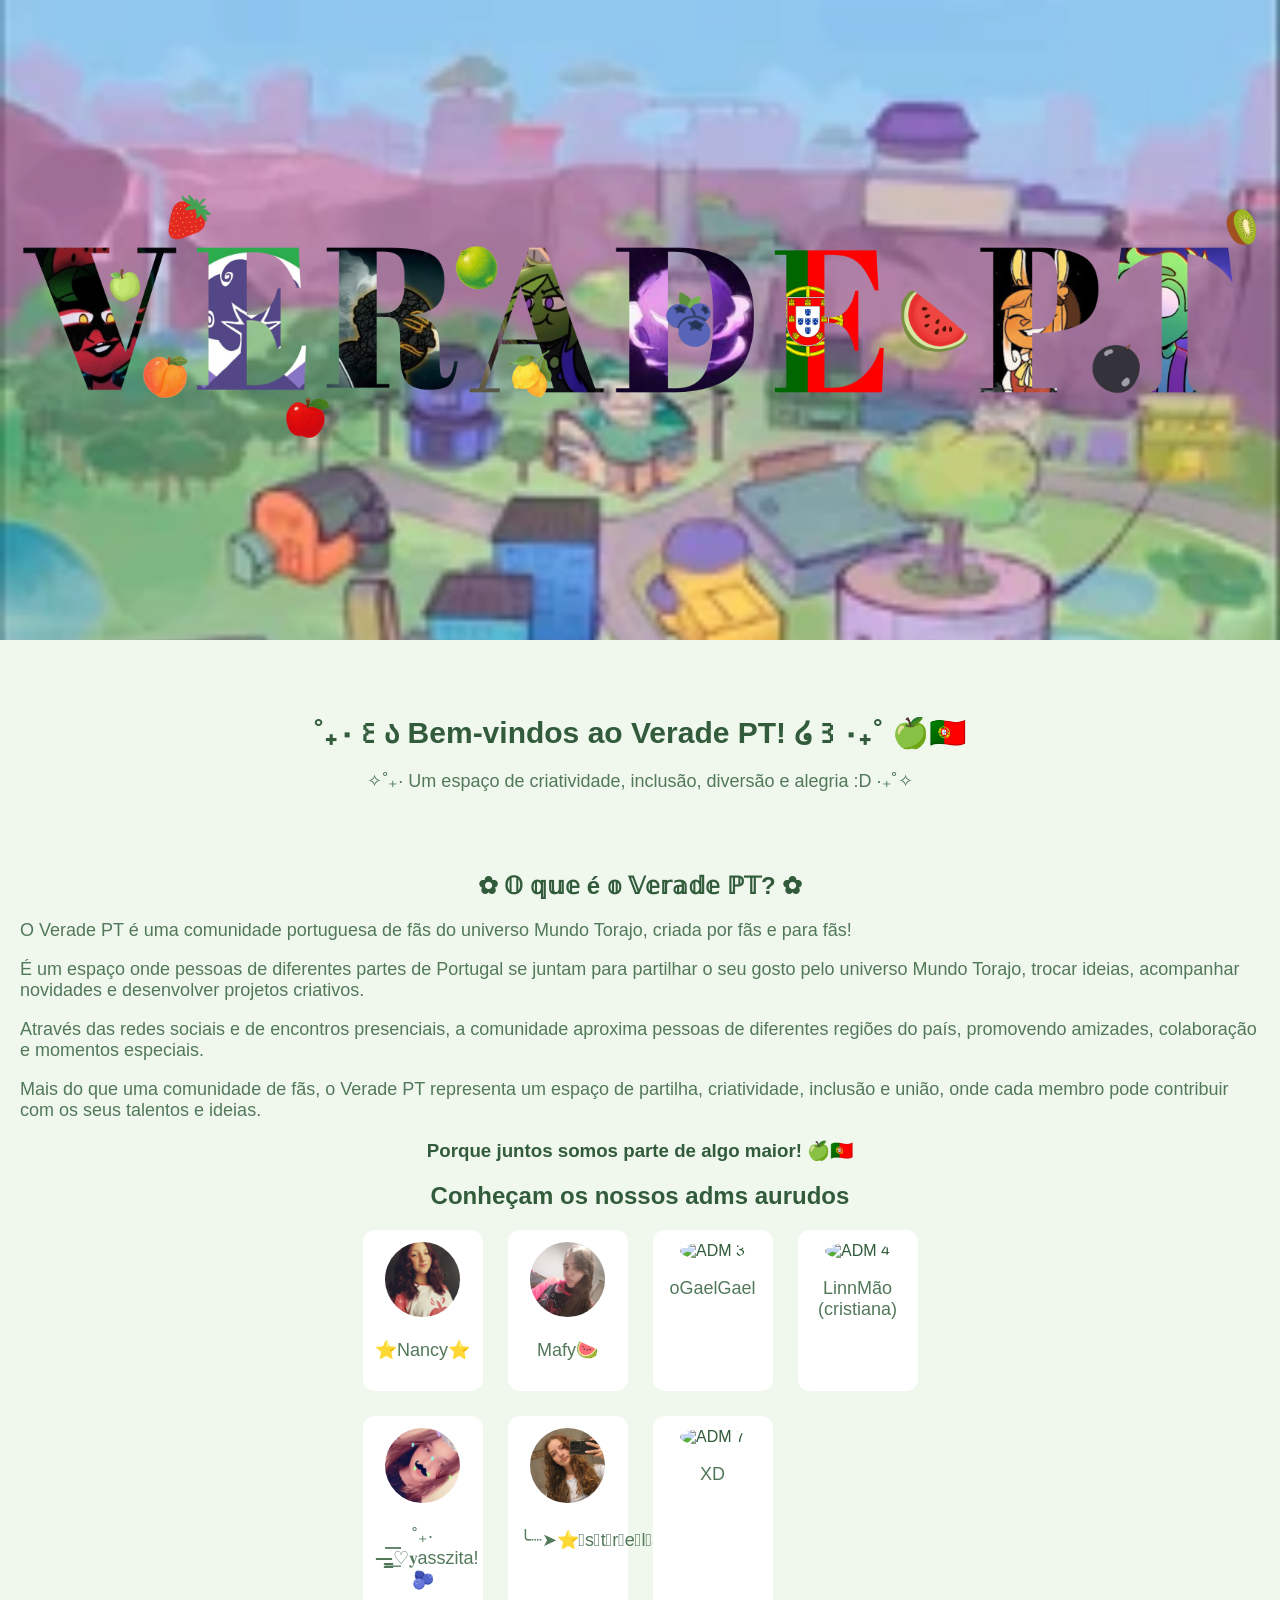
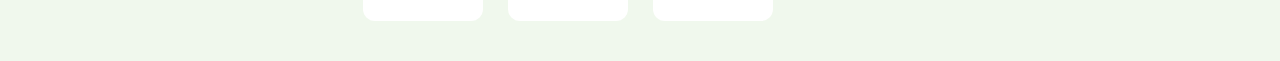
==== index.html @ 1929d86a "Update index.html" ====
<!DOCTYPE html>
<html lang="pt-PT">
<head>
    <meta charset="UTF-8">
    <meta name="viewport" content="width=device-width, initial-scale=1.0">
    <title>Verade PT 🍏🇵🇹</title>
    <link rel="stylesheet" href="style.css">
</head>

<body>

    <header>
        <img src="banner.png" alt="Banner do Verade PT">
    </header>

    <main>
        <h1>˚₊‧꒰ა Bem-vindos ao Verade PT! ໒꒱‧₊˚ 🍏🇵🇹</h1>

        <p>
            ✧˚₊· Um espaço de criatividade, inclusão, diversão e alegria :D ·₊˚✧
        </p>

        <section id="sobre">
            <h2>✿ 𝕆 𝕢𝕦𝕖 é 𝕠 𝕍𝕖𝕣𝕒𝕕𝕖 ℙ𝕋? ✿</h2>

            <p>
                O Verade PT é uma comunidade portuguesa de fãs
                do universo Mundo Torajo, criada por fãs e para fãs!
            </p>

            <p>
                É um espaço onde pessoas de diferentes partes
                de Portugal se juntam para partilhar o seu gosto
                pelo universo Mundo Torajo, trocar ideias,
                acompanhar novidades e desenvolver projetos criativos.
            </p>

            <p>
                Através das redes sociais e de encontros presenciais,
                a comunidade aproxima pessoas de diferentes regiões
                do país, promovendo amizades, colaboração e momentos especiais.
            </p>

            <p>
                Mais do que uma comunidade de fãs, o Verade PT
                representa um espaço de partilha, criatividade,
                inclusão e união, onde cada membro pode contribuir
                com os seus talentos e ideias.
            </p>

            <h3>Porque juntos somos parte de algo maior! 🍏🇵🇹</h3>
        </section>
        <section class="admins-section">
    <h2>Conheçam os nossos adms aurudos</h2>

    <!-- Conteúdo dos administradores aqui -->
</section>
<div class="membros-container">

    <div class="membro">
        <img src="nancyauruda67.jpeg" alt="ADM 1">
        <p>⭐Nancy⭐</p>
    </div>

    <div class="membro">
        <img src="mafyauruda67.jpeg" alt="ADM 2">
        <p>Mafy🍉</p></p>
    </div>

    <div class="membro">
        <img src="imagens/adm3.png" alt="ADM 3">
        <p>oGaelGael</p>
    </div>

    <div class="membro">
        <img src="imagens/adm4.png" alt="ADM 4">
        <p>LinnMão (cristiana)</p>
    </div>

    <div class="membro">
        <img src="yassitaauruda67.jpeg" alt="ADM 5">
        <p>˚₊·—̳͟͞͞♡𝐲asszita!🫐</p>
    </div>

    <div class="membro">
        <img src="estrelaauruda67.jpeg" alt="ADM 6">
        <p>╰┈➤⭐🄴s͙t͙r͙e͙l͙a𐚁๋࣭⭑ֶָ</p>
    </div>

    <div class="membro">
        <img src="imagens/adm7.png" alt="ADM 7">
        <p>XD</p>
    </div>

</div>
    </main>

</body>
</html>
---- style.css ----
body {
    margin: 0;
}

header img {
    width: 100%;
    height: auto;
    display: block;
}

/* CONFIGURAÇÕES GERAIS */

body {
    margin: 0;
    padding: 0;
    font-family: Arial, sans-serif;
    background-color: #f0f8ed;
    color: #315b3b;
}

/* BANNER */

header {
    width: 100%;
}
main {
    text-align: center;
    padding: 40px 20px;
}

main h1 {
    color: #315b3b;
    font-size: 32px;
}

main p {
    color: #52785a;
    font-size: 18px;
}
header img {
    width: 100%;
    height: auto;
    display: block;
}
main h1 {
    color: #315b3b;
    text-align: center;
    font-size: 30px;
    margin-top: 35px;
}
#sobre p {
    text-align: left;
}

#sobre h2,
#sobre h3 {
    text-align: center;
}
#sobre {
    margin-top: 80px;
}
.membros-container {
    display: grid;
    grid-template-columns: repeat(4, 120px);
    justify-content: center;
    gap: 25px;
}

.membro {
    background: white;
    padding: 12px;
    border-radius: 12px;
    width: 120px;
    box-sizing: border-box;
}

.membro img {
    width: 75px;
    height: 75px;
    object-fit: cover;
    border-radius: 50%;
}
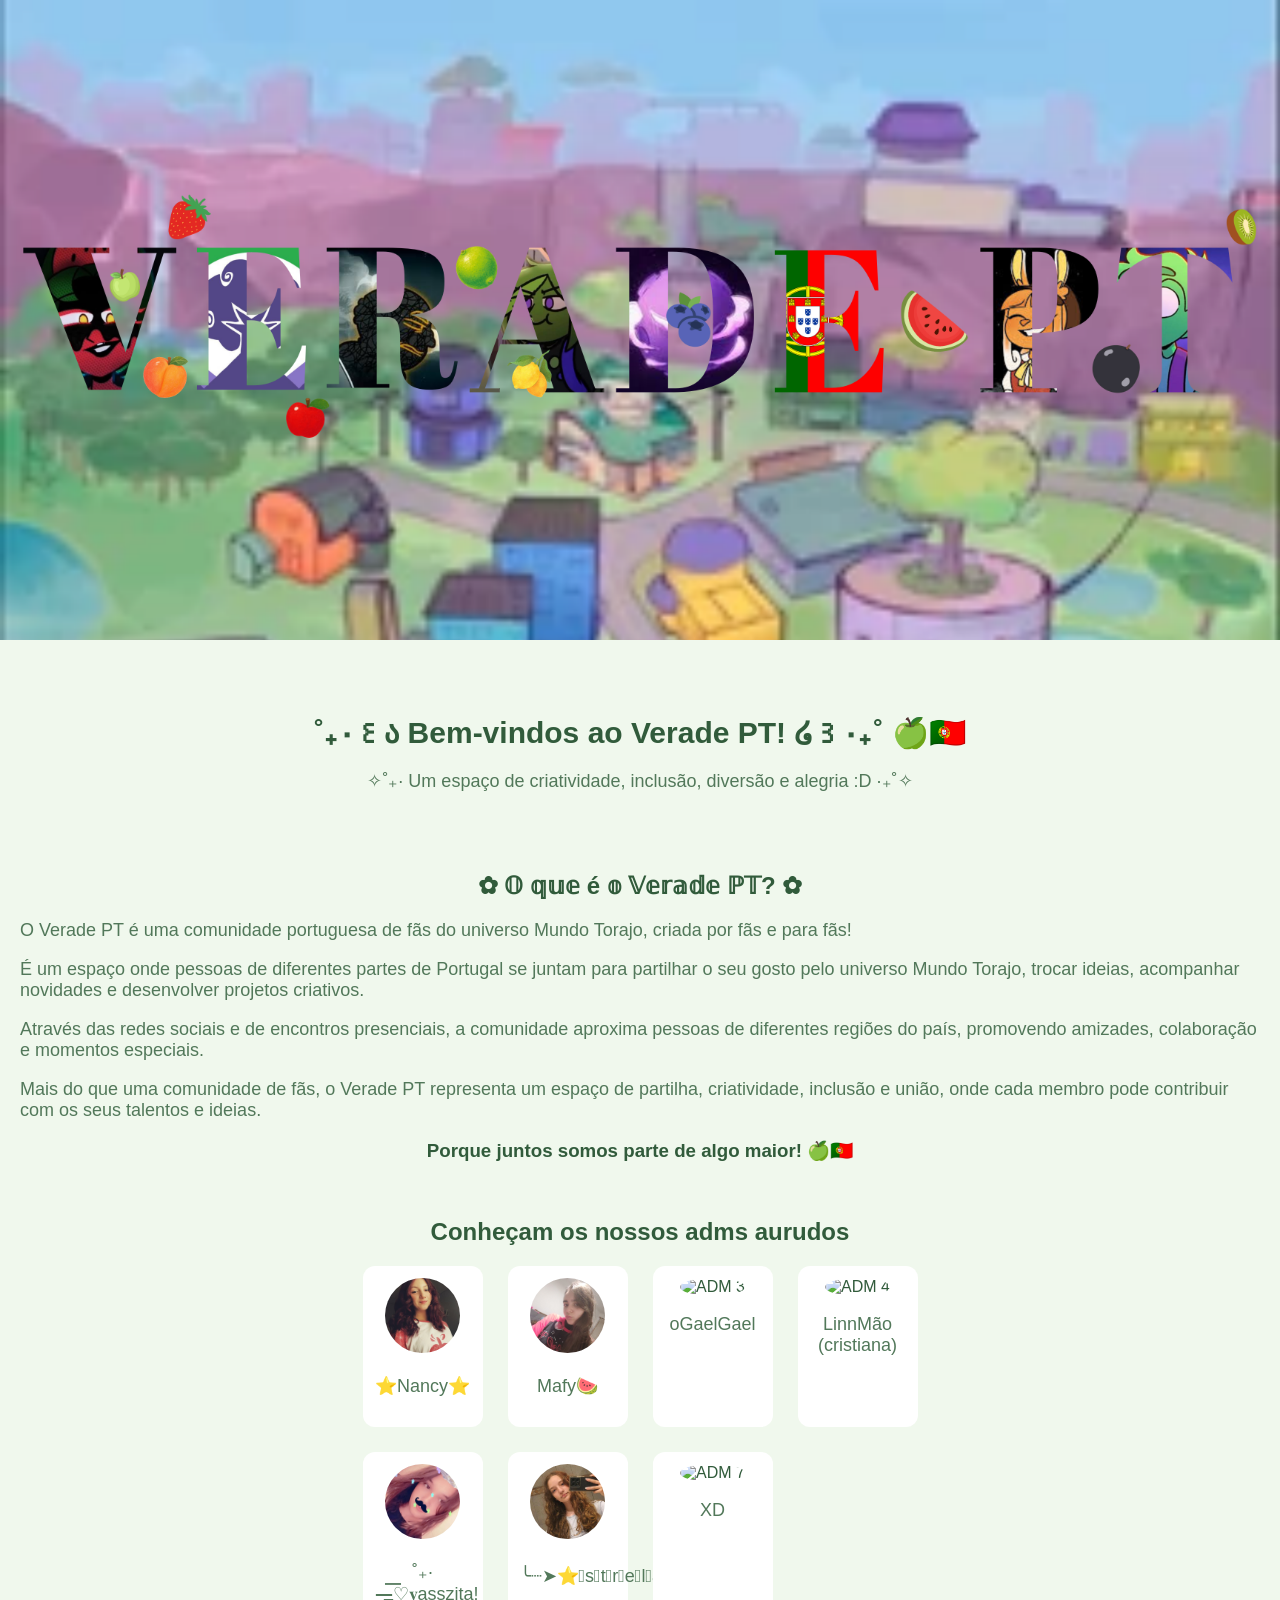
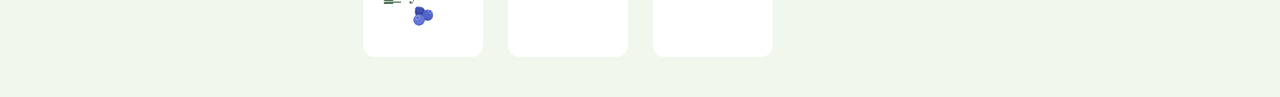
==== commit da4b2ead: "Update index.html" ====
--- a/index.html
+++ b/index.html
@@ -50,8 +50,10 @@
             </p>
 
             <h3>Porque juntos somos parte de algo maior! 🍏🇵🇹</h3>
-        </section>
-        <section class="admins-section">
+</section>
+
+<section class="admins-section">
+    <br>
     <h2>Conheçam os nossos adms aurudos</h2>
 
     <!-- Conteúdo dos administradores aqui -->
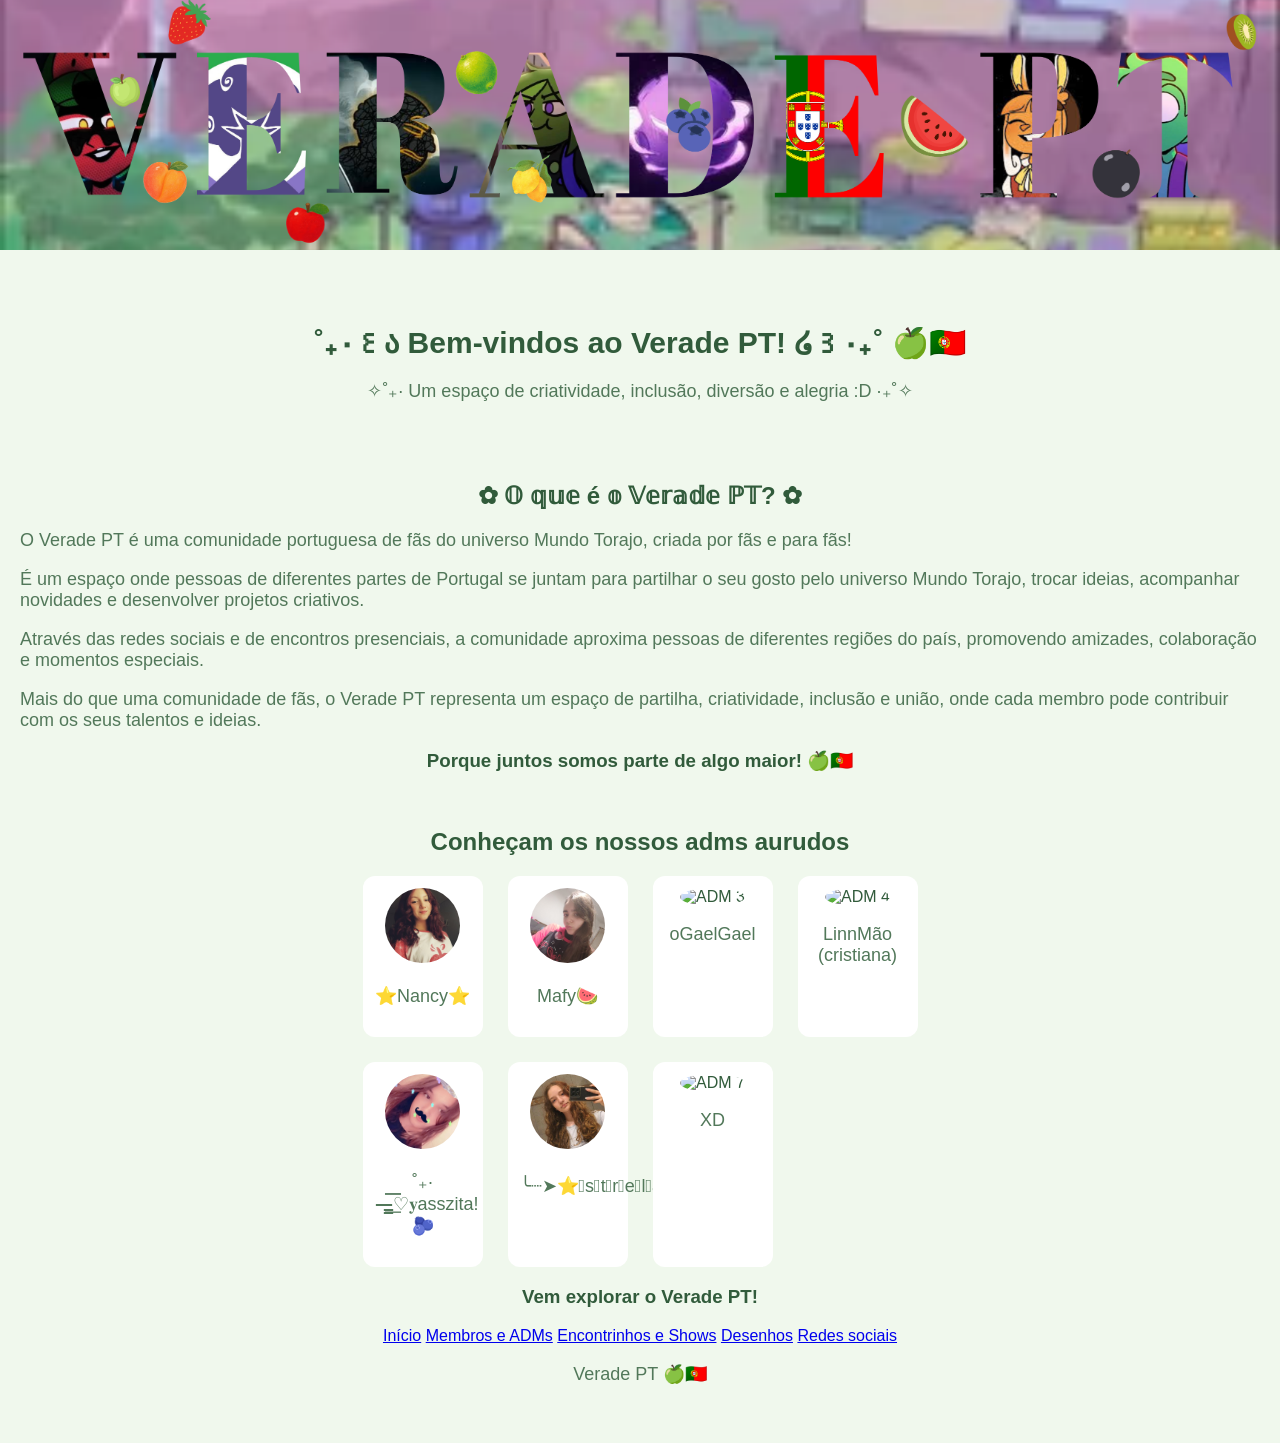
==== commit 8052860d: "Update index.html" ====
--- a/index.html
+++ b/index.html
@@ -67,7 +67,7 @@
 
     <div class="membro">
         <img src="mafyauruda67.jpeg" alt="ADM 2">
-        <p>Mafy🍉</p></p>
+        <p>Mafy🍉</p>
     </div>
 
     <div class="membro">
@@ -96,6 +96,19 @@
     </div>
 
 </div>
+        <footer>
+    <h3>Vem explorar o Verade PT!</h3>
+
+    <nav class="menu-final">
+        <a href="index.html">Início</a>
+        <a href="membros.html">Membros e ADMs</a>
+        <a href="eventos.html">Encontrinhos e Shows</a>
+        <a href="galeria.html">Desenhos</a>
+        <a href="redes-sociais.html">Redes sociais</a>
+    </nav>
+
+    <p>Verade PT 🍏🇵🇹</p>
+</footer>
     </main>
 
 </body>
--- a/style.css
+++ b/style.css
@@ -4,10 +4,10 @@
 
 header img {
     width: 100%;
-    height: auto;
+    max-height: 250px;
+    object-fit: cover;
     display: block;
 }
-
 /* CONFIGURAÇÕES GERAIS */
 
 body {
@@ -80,3 +80,28 @@
     object-fit: cover;
     border-radius: 50%;
 }
+.admin-card {
+    transition: transform 0.3s ease, box-shadow 0.3s ease;
+}
+
+.admin-card:hover {
+    transform: translateY(-8px) scale(1.03);
+    box-shadow: 0 8px 20px rgba(0, 0, 0, 0.2);
+}
+.membro {
+    transition: transform 0.3s ease, box-shadow 0.3s ease;
+    cursor: pointer;
+}
+
+.membro:hover {
+    transform: translateY(-8px) scale(1.05);
+    box-shadow: 0 8px 20px rgba(0, 0, 0, 0.2);
+}
+
+.membro img {
+    transition: transform 0.3s ease;
+}
+
+.membro:hover img {
+    transform: scale(1.08);
+}
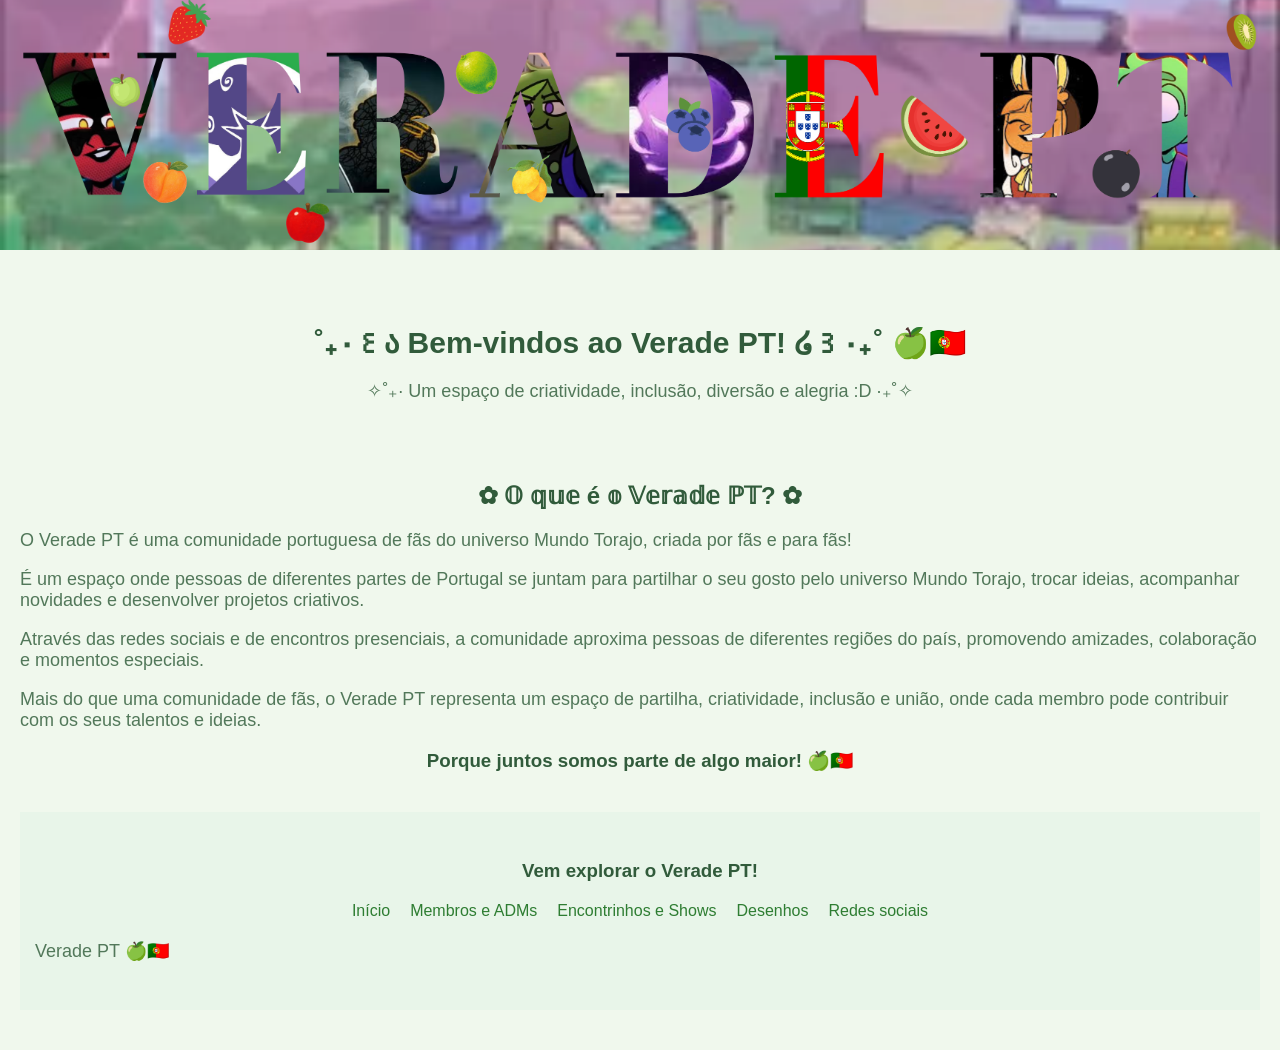
==== commit 4f68c51e: "Update index.html" ====
--- a/index.html
+++ b/index.html
@@ -50,52 +50,7 @@
             </p>
 
             <h3>Porque juntos somos parte de algo maior! 🍏🇵🇹</h3>
-</section>
 
-<section class="admins-section">
-    <br>
-    <h2>Conheçam os nossos adms aurudos</h2>
-
-    <!-- Conteúdo dos administradores aqui -->
-</section>
-<div class="membros-container">
-
-    <div class="membro">
-        <img src="nancyauruda67.jpeg" alt="ADM 1">
-        <p>⭐Nancy⭐</p>
-    </div>
-
-    <div class="membro">
-        <img src="mafyauruda67.jpeg" alt="ADM 2">
-        <p>Mafy🍉</p>
-    </div>
-
-    <div class="membro">
-        <img src="imagens/adm3.png" alt="ADM 3">
-        <p>oGaelGael</p>
-    </div>
-
-    <div class="membro">
-        <img src="imagens/adm4.png" alt="ADM 4">
-        <p>LinnMão (cristiana)</p>
-    </div>
-
-    <div class="membro">
-        <img src="yassitaauruda67.jpeg" alt="ADM 5">
-        <p>˚₊·—̳͟͞͞♡𝐲asszita!🫐</p>
-    </div>
-
-    <div class="membro">
-        <img src="estrelaauruda67.jpeg" alt="ADM 6">
-        <p>╰┈➤⭐🄴s͙t͙r͙e͙l͙a𐚁๋࣭⭑ֶָ</p>
-    </div>
-
-    <div class="membro">
-        <img src="imagens/adm7.png" alt="ADM 7">
-        <p>XD</p>
-    </div>
-
-</div>
         <footer>
     <h3>Vem explorar o Verade PT!</h3>
 
--- a/style.css
+++ b/style.css
@@ -105,3 +105,28 @@
 .membro:hover img {
     transform: scale(1.08);
 }
+footer {
+    background-color: #e8f5e9;
+    text-align: center;
+    padding: 30px 15px;
+    margin-top: 40px;
+}
+
+.menu-final {
+    display: flex;
+    justify-content: center;
+    flex-wrap: wrap;
+    gap: 20px;
+    margin: 20px 0;
+}
+
+.menu-final a {
+    color: #2e7d32;
+    text-decoration: none;
+    transition: 0.3s;
+}
+
+.menu-final a:hover {
+    transform: scale(1.1);
+    color: #1b5e20;
+}
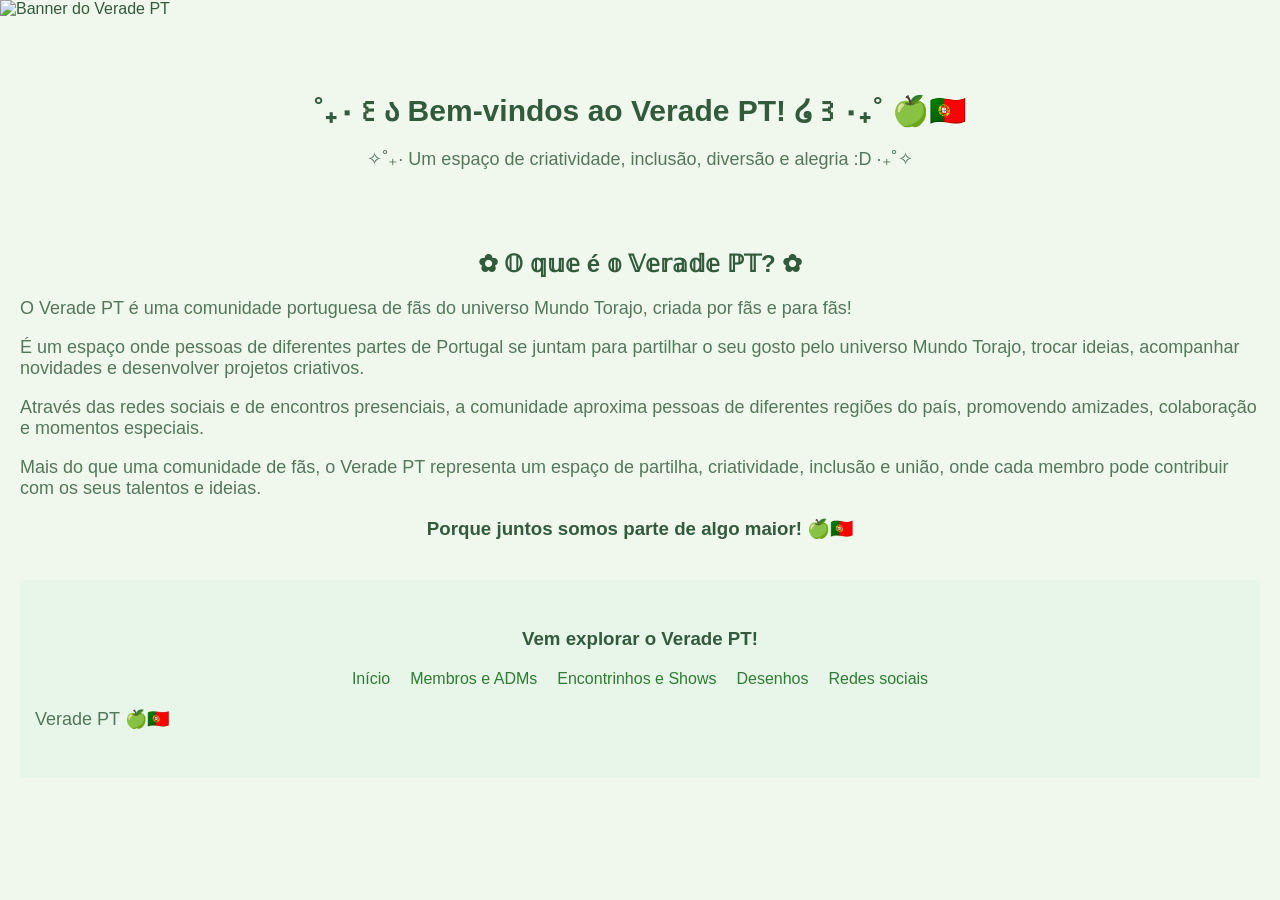
==== commit 84a509f3: "Update index.html" ====
--- a/index.html
+++ b/index.html
@@ -11,7 +11,7 @@
 <body>
 
     <header>
-        <img src="banner.png" alt="Banner do Verade PT">
+        <img src="imagens/banner/banner.png" alt="Banner do Verade PT">
     </header>
 
     <main>
--- a/style.css
+++ b/style.css
@@ -59,11 +59,15 @@
 #sobre {
     margin-top: 80px;
 }
+
+
 .membros-container {
-    display: grid;
-    grid-template-columns: repeat(4, 120px);
+    display: flex;
+    flex-wrap: wrap;
     justify-content: center;
     gap: 25px;
+    max-width: 555px;
+    margin: 30px auto;
 }
 
 .membro {
@@ -72,6 +76,8 @@
     border-radius: 12px;
     width: 120px;
     box-sizing: border-box;
+    transition: transform 0.3s ease, box-shadow 0.3s ease;
+    cursor: pointer;
 }
 
 .membro img {
@@ -79,6 +85,23 @@
     height: 75px;
     object-fit: cover;
     border-radius: 50%;
+    transition: transform 0.3s ease;
+}
+
+.membro:hover {
+    transform: translateY(-8px) scale(1.05);
+    box-shadow: 0 8px 20px rgba(0, 0, 0, 0.2);
+}
+
+.membro:hover img {
+    transform: scale(1.08);
+}
+
+.membro img {
+    width: 75px;
+    height: 75px;
+    object-fit: cover;
+    border-radius: 50%;
 }
 .admin-card {
     transition: transform 0.3s ease, box-shadow 0.3s ease;
@@ -97,6 +120,18 @@
     transform: translateY(-8px) scale(1.05);
     box-shadow: 0 8px 20px rgba(0, 0, 0, 0.2);
 }
+
+/* ANIMAÇÃO DO CARROSSEL */
+
+.opinion-card {
+    transition: opacity 0.35s ease, transform 0.35s ease;
+}
+
+.opinion-card.changing {
+    opacity: 0;
+    transform: translateY(10px);
+}
+
 
 .membro img {
     transition: transform 0.3s ease;
@@ -130,3 +165,209 @@
     transform: scale(1.1);
     color: #1b5e20;
 }
+
+.community-section {
+    text-align: center;
+    margin: 50px auto;
+    max-width: 800px;
+    padding: 20px;
+}
+
+.community-section h2 {
+    font-size: 36px;
+}
+
+.community-section p {
+    font-size: 18px;
+    line-height: 1.6;
+}
+
+
+.admins-section h2 {
+    text-align: center;
+    font-size: 40px;
+}
+.admins-section,
+.community-section {
+    padding: 30px 20px;
+    margin-bottom: 40px;
+}
+.opinions-section {
+    text-align: center;
+    margin: 50px auto;
+    padding: 20px;
+}
+
+.opinions-carousel {
+    display: flex;
+    justify-content: center;
+    align-items: center;
+    gap: 20px;
+    max-width: 750px;
+    margin: 25px auto;
+}
+
+.opinion-card {
+    text-align: center;
+    flex: 1;
+}
+.separador-verade {
+    text-align: center;
+    font-size: 50px;
+    margin: 30px 0;
+}
+
+/* CARROSSEL DE OPINIÕES */
+
+.opinions-section h2 {
+    text-align: center;
+    font-size: 36px;
+    margin-bottom: 25px;
+}
+
+.opinion-card {
+    background: #f0fff4;
+    border: 2px solid #b7e4c7;
+    border-radius: 20px;
+    padding: 30px 20px;
+    box-shadow: 0 5px 15px rgba(0, 0, 0, 0.08);
+    min-height: 150px;
+}
+
+.opinion-card h3 {
+    color: #398052;
+    font-size: 22px;
+}
+
+.opinion-card p {
+    font-size: 17px;
+    line-height: 1.6;
+    color: #444;
+}
+
+.opinion-card span {
+    display: block;
+    margin-top: 15px;
+    color: #659b75;
+    font-size: 14px;
+}
+
+.opinions-carousel button,
+#pauseOpinions {
+    background: #b7e4c7;
+    color: #245b38;
+    border: none;
+    border-radius: 12px;
+    padding: 12px 18px;
+    font-size: 18px;
+    cursor: pointer;
+}
+
+.opinions-carousel button:hover,
+#pauseOpinions:hover {
+    background: #95d5a9;
+}
+
+/* CALENDÁRIO DE EVENTOS */
+
+.calendario-section {
+    text-align: center;
+    margin: 50px auto;
+    padding: 20px;
+    max-width: 900px;
+}
+
+.calendario-section h2 {
+    font-size: 36px;
+}
+
+.calendario-section p {
+    font-size: 18px;
+    line-height: 1.6;
+}
+
+.calendario {
+    background: #f0fff4;
+    border: 2px solid #b7e4c7;
+    border-radius: 20px;
+    padding: 20px;
+    margin: 30px auto;
+    box-shadow: 0 5px 15px rgba(0,0,0,0.08);
+}
+
+.calendario-header {
+    display: flex;
+    justify-content: space-between;
+    align-items: center;
+    margin-bottom: 20px;
+}
+
+.calendario-header h3 {
+    color: #398052;
+    font-size: 24px;
+}
+
+.calendario-header button {
+    background: #b7e4c7;
+    color: #245b38;
+    border: none;
+    border-radius: 10px;
+    padding: 10px 15px;
+    font-size: 18px;
+    cursor: pointer;
+}
+
+.calendario-dias {
+    display: grid;
+    grid-template-columns: repeat(7, 1fr);
+    gap: 8px;
+}
+
+.dia-calendario {
+    background: white;
+    border: 1px solid #d4edda;
+    border-radius: 10px;
+    min-height: 65px;
+    padding: 8px 3px;
+}
+
+.dia-calendario.semana {
+    background: #d8f3df;
+    font-weight: bold;
+    min-height: auto;
+}
+
+.dia-calendario button {
+    background: none;
+    border: none;
+    cursor: pointer;
+    width: 100%;
+    font-size: 16px;
+}
+
+.dia-calendario.selecionado {
+    border: 2px solid #398052;
+    background: #d8f3df;
+}
+
+.legenda-eventos {
+    display: flex;
+    justify-content: center;
+    flex-wrap: wrap;
+    gap: 20px;
+    margin: 20px;
+}
+
+#detalhesEvento {
+    background: #f0fff4;
+    border: 2px solid #b7e4c7;
+    border-radius: 15px;
+    padding: 20px;
+    margin-top: 20px;
+}
+
+#opinionCounter {
+    color: #659b75;
+    font-weight: bold;
+    margin: 15px;
+}
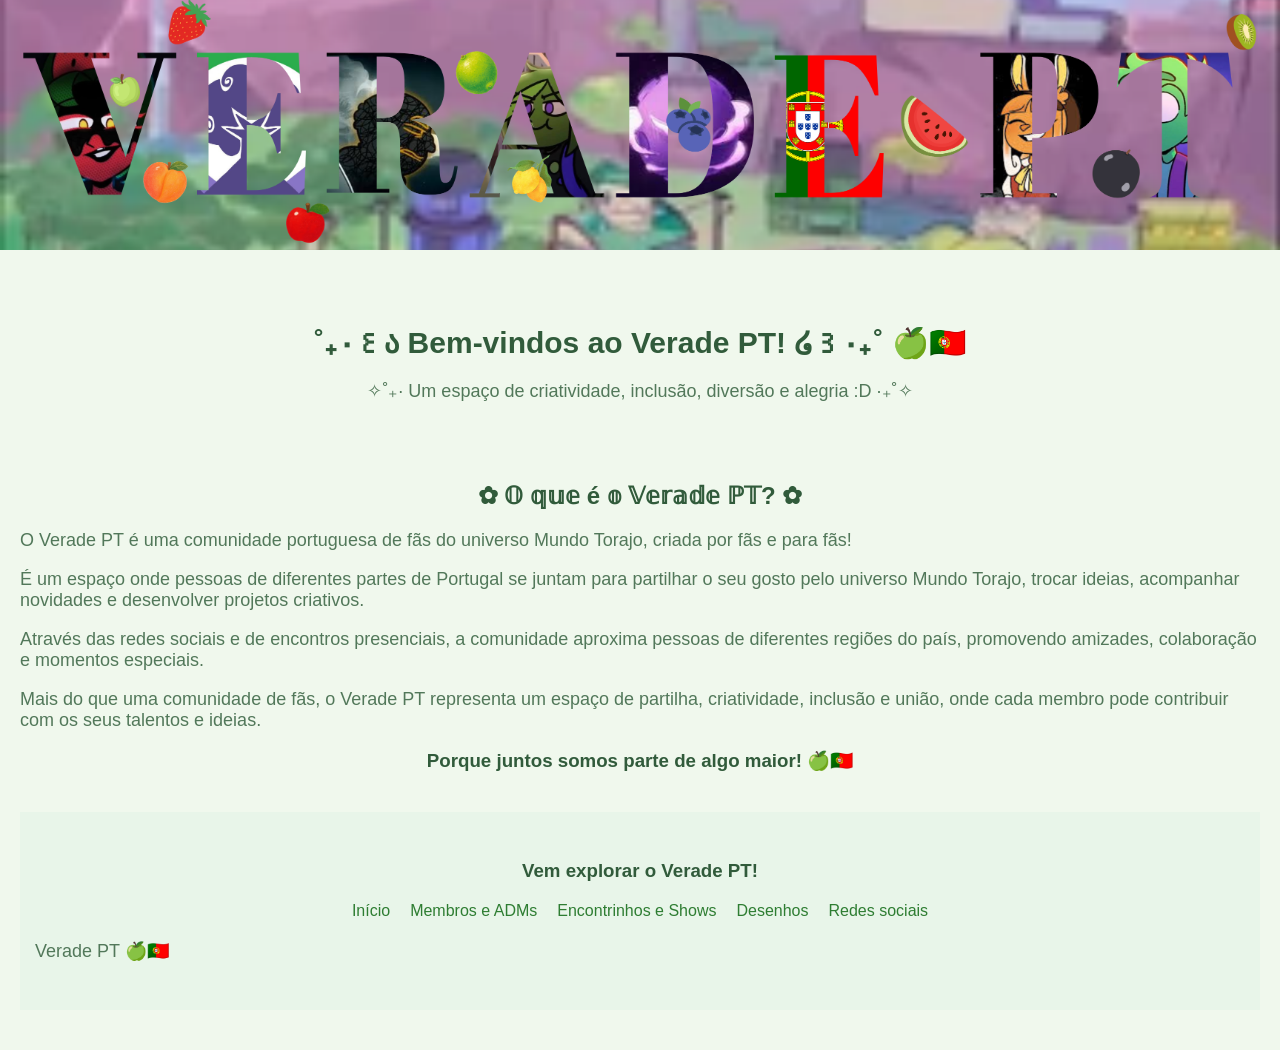
==== commit efe580df: "Update index.html" ====
--- a/index.html
+++ b/index.html
@@ -11,7 +11,7 @@
 <body>
 
     <header>
-        <img src="imagens/banner/banner.png" alt="Banner do Verade PT">
+        <img src="./imagens/banner/banner.png" alt="Banner do Verade PT">
     </header>
 
     <main>
@@ -58,7 +58,7 @@
         <a href="index.html">Início</a>
         <a href="membros.html">Membros e ADMs</a>
         <a href="eventos.html">Encontrinhos e Shows</a>
-        <a href="galeria.html">Desenhos</a>
+        <a href="desenhos.html">Desenhos</a>
         <a href="redes-sociais.html">Redes sociais</a>
     </nav>
 
--- a/style.css
+++ b/style.css
@@ -371,3 +371,80 @@
     font-weight: bold;
     margin: 15px;
 }
+.dia-calendario span {
+    display: block;
+    font-size: 18px;
+    margin-top: 5px;
+}
+.calendario-section {
+    text-align: center;
+}
+header {
+    text-align: center;
+}
+
+/* CALENDÁRIO RESPONSIVO */
+
+* {
+    box-sizing: border-box;
+}
+
+.calendario-section {
+    width: 100%;
+    max-width: 900px;
+    padding: 15px;
+}
+
+.calendario {
+    width: 100%;
+    padding: 12px;
+}
+
+.calendario-dias {
+    display: grid;
+    grid-template-columns: repeat(7, minmax(0, 1fr));
+    gap: 4px;
+}
+
+.dia-calendario {
+    min-width: 0;
+    min-height: 55px;
+    padding: 5px 2px;
+    overflow-wrap: anywhere;
+}
+
+@media (max-width: 600px) {
+
+    .calendario-section h2 {
+        font-size: 26px;
+    }
+
+    .calendario-header h3 {
+        font-size: 18px;
+    }
+
+    .calendario-header button {
+        padding: 8px;
+        font-size: 14px;
+    }
+
+    .dia-calendario {
+        min-height: 48px;
+        padding: 4px 1px;
+        border-radius: 6px;
+    }
+
+    .dia-calendario span {
+        font-size: 13px;
+    }
+
+    .dia-calendario button {
+        font-size: 13px;
+    }
+
+    .legenda-eventos {
+        gap: 10px;
+        margin: 12px 0;
+        font-size: 13px;
+    }
+}
